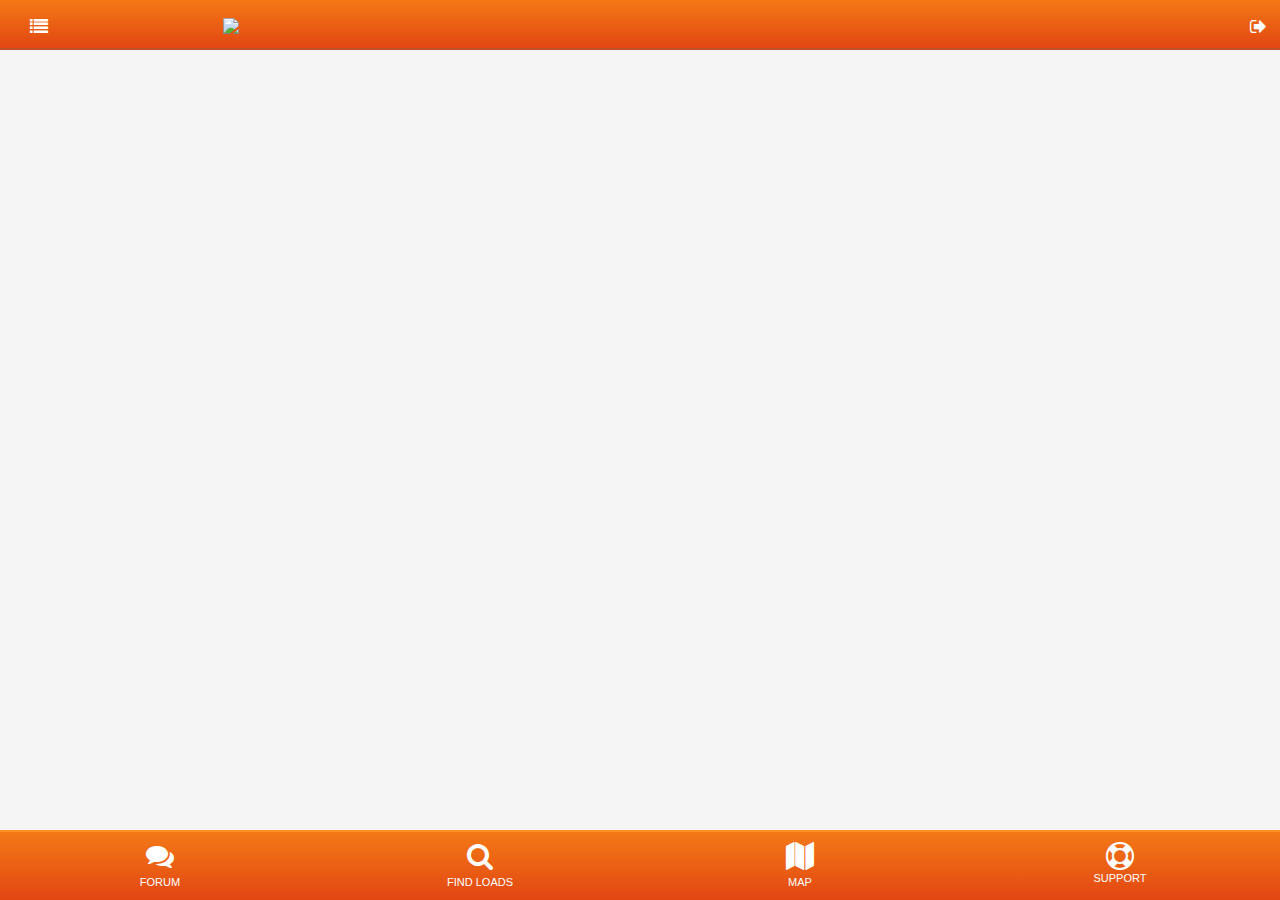
==== index.html @ 64995496 "alert" ====
<!DOCTYPE html>
<html>
<head>
    <title>STA mobile</title>
	
  <link rel="icon"  type="image/png"  href="https://stassociation.com/img/favicon.ico">
   <meta charset="utf-8">
  <meta name="viewport" content="width=device-width, initial-scale=1.0, maximum-scale=1.0, user-scalable=no">
  <link rel="stylesheet" type="text/css" href="css/bootstrap.min.css">
  <link rel="stylesheet" type="text/css" href="css/font-awesome.min.css">

  <script src="js/jquery.min.js"></script>
    <script src="js/jquery.hammer.js" ></script>
  <script src="js/bootstrap.min.js"></script>
    <link rel="stylesheet" type="text/css" href="css/main.css">
    <script type="text/javascript" charset="utf-8" src="cordova.js"></script>
    <script type="text/javascript">
       //app.initialize();
       map_markers =[];
    </script>
    <script async defer
            src="https://maps.googleapis.com/maps/api/js?v=3.33&use_slippy=true&libraries=places,geometry&amp;language=en&amp;key=AIzaSyBo0shO9NRXBhMBKt5VZorCjUSgIGh3joc&callback=initMap"
            async defer ></script>

    <script src="js/main.js"></script>
    <script src="js/sta.js"></script>



	</head>
	<body>
    <form></form>
  <div id="markers_script"></div>
  <div id="markers_dist_script"></div>

 <div class="left_menu col-md-4  col-sm-6 col-xs-12 pad0">
   <h1><i class="fa fa-list" aria-hidden="true"></i> Menu</h1>
   <div class="menu_overflow">

    <div data-id="login" class="col-md-12 menu-item"><i class="fa fa-check" aria-hidden="true"></i> Status</div>    

    <div  data-id="radio" class="col-md-12 menu-item"><i class="fa fa-music" aria-hidden="true"></i> Radio</div>
    
    <a target="_system" href="https://stassociation.com/user/"  class="col-md-12 menu-item">
      <i class="fa fa-external-link-square" aria-hidden="true"></i> My profile
    </a>
    <a target="_system" href="https://stassociation.com/st/about_us/"  class="col-md-12 menu-item">
      <i class="fa fa-external-link-square" aria-hidden="true"></i> About us
    </a>
 
    <a target="_system" href="https://stassociation.com/st/faq/"  class="col-md-12 menu-item">
      <i class="fa fa-external-link-square" aria-hidden="true"></i> FAQ
    </a>
 
    <a target="_system" href="https://stassociation.com/st/terms_of_use/"  class="col-md-12 menu-item">
      <i class="fa fa-external-link-square" aria-hidden="true"></i> Terms of use
    </a>
 
    <a target="_system" href="https://stassociation.com/st/consultation/"  class="col-md-12 menu-item">
      <i class="fa fa-external-link-square" aria-hidden="true"></i> Consultation
    </a>
 
    <a target="_system" href="https://stassociation.com/stanews/"  class="col-md-12 menu-item">
      <i class="fa fa-external-link-square" aria-hidden="true"></i> News
    </a>
 
    <a target="_system" href="https://stassociation.com/st/contacts/"  class="col-md-12 menu-item">
      <i class="fa fa-external-link-square" aria-hidden="true"></i> Contacts
    </a>

  </div>

    <div class="col-md-12  menu-item-close"><i class="fa fa-window-close" aria-hidden="true"></i> Close</div>
  </div>

<div class="head col-xs-12">
<div class="col-xs-2 open_menu"><i class="fa fa-list" aria-hidden="true"></i></div>
<img class="logo" src="http://sta.namgam.com/img/logo.svg">

<div class="col-xs-2 log_out pull-right"><i class="fa fa-sign-out" aria-hidden="true"></i></div>
</div>

 
   <div id="map" data-id="map" class="page"></div>
   <div class="map_menu set_markers"><i class="fa fa-map-marker" aria-hidden="true"></i></div>
   <div class="map_menu set_my_pos"><i class="fa fa-crosshairs" aria-hidden="true"></i></div>
   <div class="markers_menu">
     <div class="marker_list">

      <div data-id="1" data-name="bung" class="marker_icon"><img style="height: 80px"  src="http://sta.namgam.com/icon/bung.png"></div>
      <div data-id="2" data-name="traffic" class="marker_icon"><img style="height: 80px"  src="http://sta.namgam.com/icon/traffic.png"></div>
      <div data-id="3" data-name="accident" class="marker_icon"><img style="height: 80px"  src="http://sta.namgam.com/icon/accident.png"></div>
      <div data-id="4" data-name="police" class="marker_icon"><img style="height: 80px"  src="http://sta.namgam.com/icon/police.png"></div>
      <div data-id="5" data-name="rest" class="marker_icon"><img style="height: 80px"  src="http://sta.namgam.com/icon/rest.png"></div>
      <div data-id="6" data-name="weight" class="marker_icon"><img style="height: 80px"  src="http://sta.namgam.com/icon/weight.png"></div>
      <div data-id="7" data-name="close" class="marker_icon"><img style="height: 80px"  src="http://sta.namgam.com/icon/close.png"></div>
      <div data-id="8" data-name="rest_c" class="marker_icon"><img style="height: 80px"  src="http://sta.namgam.com/icon/rest_c.png"></div>
      <div data-id="9" data-name="weight_c" class="marker_icon"><img style="height: 80px"  src="http://sta.namgam.com/icon/weight_c.png"></div>

     </div>
   </div>

   <div data-id='menu1' class="page"></div>
   <div data-id='forum' class="page"></div>
   <div data-id='disp'  class="page"></div>
   <div data-id='radio' class="page"></div>
   <div data-id='add_thread' class="page"></div>
   <div data-id='support' class="page">
      <div class="col-md-12">
          <div class="col-md-12">
              <p class="mgt20">
              <b>Having problems?</b><br>
              let us know about them below and our support team will contact you and help resolve them as soon possible.
              </p>
              <div class="col-md-12 pad10">
                <div class="form-group">
                  <label>Whats on your mind?</label>
                  <textarea style="height:80px" id="woni" class="form-control"></textarea>
                </div>
                <div class="form-group">
                  <label>E-mail</label>
                  <input type="email" id="woni_id" class="form-control">
                </div>
                <div class="form-group">
                 <button id="woni_submit" class="btn btn-primary btn-block">Send</button>
                </div>
              </div>
          </div>

      </div>
   </div>
   <div data-id='login' class="page">
      <div class="col-xs-12 pad0">
            <div class=" col-xs-12 login_block">
             <h1>Login <span class="prem_key"></span></h1>
              <div class="col-xs-12 brd-t">
              <div class="form_error col-xs-12"></div>
                <div class=" form-group"> 
             <div class="input-group ">
             
               <input class="form-control auth_login" type="email" placeholder="Email address">
               <span class="input-group-addon"><i class="fa fa-envelope-o fa-fw"></i></span>
            </div>
            <br>
            <div class="input-group">              
              <input class="form-control auth_pass" type="password" placeholder="Password">
              <span class="input-group-addon"><i class="fa fa-key fa-fw"></i></span>
            </div>
            </div>
              <div class="form-group">              
                <button class="btn btn-primary btn-block send_auth">Login</button>
              </div>
            
            </div>
            </div>

            <div class="col-xs-12 user_data">
            <table class="table table-striped w100">
              <tr>
                <td><b><i>Welcome user:</i></b></td>
                <td class="user_name"></td>
              </tr>
              <tr>
                <td><b><i>Change status:</i></b></td>
                <td class="user_status">
                  <select  class="form-control change_status">
                    <option value="1">Driving</option>
                    <option value="2">Sleeping</option>
                    <option value="3">On duty</option>
                    <option value="5">Off duty</option>
                  </select>
                </td>
              </tr>
            </table>

            </div>
      </div>
   </div>


   <div class="bottom_menu">
     <div class="col-xs-12 pad0">
        <div data-id='forum' class="bottom_menu_item col-xs-3 pad0">
          <i class="fa fa-comments" aria-hidden="true"></i><span> Forum</span>
        </div>
        <div data-id='menu1' class="bottom_menu_item col-xs-3  pad0  filter_log">
            <i class="fa fa-search" aria-hidden="true"></i><span>Find loads</span>
        </div>

     

        <div data-id='map' class="bottom_menu_item col-xs-3 pad0 ">
          <i class="fa fa-map" aria-hidden="true"></i><span>Map</span>
        </div>

        <div data-id='support' class="col-xs-3 pad0 bottom_menu_item"><i class="fa pad0 fa-support" aria-hidden="true"></i><span>support</span></div>
        
     </div>
   </div>

<div id="getorderModal" class="modal  fade " role="dialog">
        <div class="modal-dialog  modal-lg">

            <!-- Modal content-->
            <div class="modal-content">
                <div class="modal-header mgb10">
                    <button type="button" class="close" data-dismiss="modal">&times;</button>
                    <h4 class="modal-title">Added load</h4>
                </div>
                <div class="container-fluid">
                   
                    <div class="col-md-12 form-group hidden">
                       Вы хотите взять заказ №: <span class="orderName"></span>
                    </div>
                     <div class="col-md-6 form-group">
                        <ul class="list-group">
                            <li class="list-group-item get_name"><b><i class="fa fa-user-circle-o" aria-hidden="true"></i> Name</b>: <span></span></li>
                            <li class="list-group-item get_phone"><b><i class="fa fa-phone-square" aria-hidden="true"></i> Phone</b>: <span></span></li>
                            <li class="list-group-item get_email"><b><i class="fa fa-envelope" aria-hidden="true"></i> Email</b>: <span></span></li>
                        </ul>
                    </div>
                    <div class="col-md-6 form-group">
                        <label>Leave comment for this company:</label>
                        <textarea class="form-control" name="commentOrder"></textarea>
                        <div class="col-md-12 form-group pad0 mgt10">


                            <button type="button" id="sendOrder" rel="" class="btn btn-info btn-block" >Send message</button>
                        </div>

                    </div>
                   

                  
                </div>
                <div class="modal-footer">
                    <button type="button" class="btn btn-default" data-dismiss="modal">Close</button>
                </div>
            </div>

        </div>
    </div>

      <div class="radio_player">
      <div class="col-xs-2 radio_play_btn"><i class="fa fa-pause" aria-hidden="true"></i></div>
      <div class="col-xs-6 radio_name">RADIO DALNOBOISHIKOV</div>
       <div class="col-xs-2 radio_hide_btn"><i class="fa fa-times-circle" aria-hidden="true"></i></div>
       <div class="col-xs-2 radio_tray_btn"><i class="fa fa-minus-circle" aria-hidden="true"></i></div>
      <audio id="radio_player"   controls preload><source src="" type="audio/mpeg" /></audio>
      </div>
    <div class="loading">
        <div class="col-md-12">Loading...</div>
        <div class="col-md-12"><svg class="lds-blocks" width="100%" height="100%" xmlns="http://www.w3.org/2000/svg" xmlns:xlink="http://www.w3.org/1999/xlink" viewBox="0 0 100 100" preserveAspectRatio="xMidYMid"><rect x="19" y="19" width="20" height="20" fill="#df6018">
                    <animate attributeName="fill" values="#d64612;#df6018;#df6018" keyTimes="0;0.125;1" dur="1s" repeatCount="indefinite" begin="0s" calcMode="discrete"></animate>
                </rect><rect x="40" y="19" width="20" height="20" fill="#df6018">
                    <animate attributeName="fill" values="#d64612;#df6018;#df6018" keyTimes="0;0.125;1" dur="1s" repeatCount="indefinite" begin="0.125s" calcMode="discrete"></animate>
                </rect><rect x="61" y="19" width="20" height="20" fill="#df6018">
                    <animate attributeName="fill" values="#d64612;#df6018;#df6018" keyTimes="0;0.125;1" dur="1s" repeatCount="indefinite" begin="0.25s" calcMode="discrete"></animate>
                </rect><rect x="19" y="40" width="20" height="20" fill="#df6018">
                    <animate attributeName="fill" values="#d64612;#df6018;#df6018" keyTimes="0;0.125;1" dur="1s" repeatCount="indefinite" begin="0.875s" calcMode="discrete"></animate>
                </rect><rect x="61" y="40" width="20" height="20" fill="#df6018">
                    <animate attributeName="fill" values="#d64612;#df6018;#df6018" keyTimes="0;0.125;1" dur="1s" repeatCount="indefinite" begin="0.375s" calcMode="discrete"></animate>
                </rect><rect x="19" y="61" width="20" height="20" fill="#df6018">
                    <animate attributeName="fill" values="#d64612;#df6018;#df6018" keyTimes="0;0.125;1" dur="1s" repeatCount="indefinite" begin="0.75s" calcMode="discrete"></animate>
                </rect><rect x="40" y="61" width="20" height="20" fill="#df6018">
                    <animate attributeName="fill" values="#d64612;#df6018;#df6018" keyTimes="0;0.125;1" dur="1s" repeatCount="indefinite" begin="0.625s" calcMode="discrete"></animate>
                </rect><rect x="61" y="61" width="20" height="20" fill="#df6018">
                    <animate attributeName="fill" values="#d64612;#df6018;#df6018" keyTimes="0;0.125;1" dur="1s" repeatCount="indefinite" begin="0.5s" calcMode="discrete"></animate>
                </rect></svg></div>
    </div>

    </body>

</html>
---- css/main.css ----
* {
    user-select: none;
    -moz-user-select: -moz-none;
    -khtml-user-select: none;
    -webkit-user-select: none;
}
input,textarea {
    user-select: auto;
    -moz-user-select: -moz-auto;
    -khtml-user-select: auto;
    -webkit-user-select: auto;
}
html { height: 100%; -webkit-user-select: none; }
body { height: 100%; margin: 0; padding: 0; color: #fff;  }
*, body {
    -webkit-tap-highlight-color: rgba(0,0,0,0);
    -webkit-focus-ring-color: rgba(0,0,0,0);
    outline: none;
}
.mobile_del_com{display: inline-block;
visibility: hidden;
}
.head{
	background-color: #df6018;
	padding:15px 15px;
	width: 100%;
	z-index: 999;
	position: fixed;
	height: 50px;
    background: #f47916; /* Old browsers */
    background: -moz-linear-gradient(top,  #f47916 0%, #e24612 100%); /* FF3.6-15 */
    background: -webkit-linear-gradient(top,  #f47916 0%,#e24612 100%); /* Chrome10-25,Safari5.1-6 */
    background: linear-gradient(to bottom,  #f47916 0%, #e24612 100%); /* W3C, IE10+, FF16+, Chrome26+, Opera12+, Safari7+ */
    filter: progid:DXImageTransform.Microsoft.gradient( startColorstr='#f47916', endColorstr='#e24612',GradientType=0 ); /* IE6-9 */
    border-bottom: 2px solid #c25026;
    font-size: 18px;
}
.app_display{
    display: block !important;
    width: 100%;
    padding: 0px;
    }
.filter{
    background-color: #fff;
    text-align: left;
    border-radius: 3px;
    padding: 15px 0px;
    font-size: 13px;
    z-index: 10;
    border-right: 1px solid #ddd;
    border-left: 1px solid #ddd;
    border-bottom: 1px solid #ddd;
}
#map{display: none}
a{color: #df6018;}
.col-xs-10{z-index:150}
.dp_none_app{display: none !important;}
img{max-width: 100%}
.text-right{display: none}
.app_list_thead{padding: 0px}
.p100 {width: 100%}
h1 {font-size: 18px}
.pad0{padding: 0px !important; }
.pad5 {padding-top: 5px;padding-bottom: 5px}
.pad3 {padding-top: 3px;padding-bottom: 3px}
.padb5 {padding-bottom: 5px}
.padb0 {padding-bottom:0px}
.padlr {padding-left:0px; padding-right: 0px}
.mg0{margin: 0px !important;}
.mgt5{margin-top: 5px}
.mgt-5{margin-top: -5px}
.mgt10{margin-top: 10px}
.mgt20{margin-top: 20px}
.mgb10{margin-bottom: 10px}
.mgb20{margin-bottom: 20px; padding: 0px}
.mgb5{margin-bottom: 5px}
.mgt0{margin-top: 0px}
.w100{width: 100%;}

blockquote {
    padding: 10px 12px;
    margin: 0 0 12px;
    font-size: 12px;
    border-left: 2px solid #eee;
}
.menu_overflow{
	max-height:70%;
	overflow-y: auto;
}

td{
padding: 20px 10px !important;
vertical-align: middle !important;
font-size: 13px !important;
}
.small_table td{padding: 5px !important;}
.panel-heading{display: none}
#map { height: calc(100% - 50px); width: 100% }
.left_menu{
	position: fixed;
	background-color: #2e2e32;
	z-index: 999;
	height: 100%;
	text-transform: uppercase;
    left:-33.333333%;
    display: none;
}
.pad0{	padding: 0px;}

.left_menu .menu-item{
	padding:5% 0% 5% 30px;
	font-size: 15px;	
	text-transform: capitalize;
	background-color: #4a4a51;
}
a.menu-item{color: #fff; display: block;}
.left_menu .menu-item i{
	margin-right: 25px;
}

.menu-item{
border-top: 1px solid #797979;
border-bottom: 1px solid #2e2e2e;
cursor: pointer;
}
.menu-item-close{
	margin-top:30px;
	text-align: center;
	padding: 5% !important;
	padding-left: 0 !important;
	color: #f26565;
	font-size: 18px!important;
	cursor: pointer;
}
.left_menu h1{text-align: center; font-size: 16px; height:50px; margin: 0px;padding: 15px}

.page{
	color: #000;
	display: none;
	position: absolute;
	margin-top: 50px;
	width: 100%;
	min-height: calc(100% - 50px);
	background-color: #f5f5f5;
	padding-bottom: 70px;

}

/*LIST LOADS*/
.item_order_info{
    background-color: #efefef;
    margin-top: -3px;
   	border: 1px solid #cfcfcf;
    padding:10px 0px;
    font-size: 13px;
    display: none;

}
.item_order{
padding: 3px;
padding-top: 10px;
font-size: 13px;
background-color: #fff;
text-align: center;
color: #000;
margin: 3px 0px;
cursor: pointer;
border: 1px solid #bfbfbf;
border-bottom-width: 2px;
}
img.logo{
height: 32px;
margin-top: -4px;
}

.log_out{width: 15px;}
.app_list_price{
	font-size: 13px;
	padding: 15px 0px;
	width: 24.333%;
}
.btn-danger {
    background-color: #fff;
    border-radius: 0px;
    color: #d9534f;
    border-color: #d43f3a;
    font-size: 12px;
    padding: 9px 0px;
    margin-top: -2px !important;
}
.app_info_filter{
color: #c0c0c0;
padding: 0px;
font-size: 10px;
text-transform: uppercase;

}

.app_list_date{
font-size: 13px;
padding: 13px 5px !important;
min-height: 50px;
padding-top: 15px !important;

}

.info_middle{
    border-right: 1px solid #d0d0d0;
    border-left: 1px solid #d0d0d0;
    line-height: 23px;
    padding-top: 15px;
    padding-bottom: 20px;
    font-size: 12px;
}
.info_middle div{
	padding: 7px 20px;
	border-bottom: 1px solid #e3e3e3;
	font-size: 12px;
	width: 50% !important;
	float: left;
	
}
.app_br_l{	border-left: 1px solid #ddd;}
.app_br_b{	border-bottom: 1px solid #ddd;margin-bottom: 5px;}
.app_br_r{	border-right: 1px solid #ddd;}
.showmap{display: none}
.item_order_info .orderlistplace{display: none}
.orderlistmap{padding: 0px}
.order_list_time ,.order_list_price{
padding: 15px 0px;
display: inline-block;
float: left;
font-size: 13px;
color: #000;

}
.dest_header{
    text-align: left;
    font-size: 14px;
	font-weight: 600;
	padding: 5px 0px;
	color: #8a8a8a;
    text-transform: uppercase;
}


.list_head{
    padding-top:15px;
    color: #868686;


}


.list_order_content{
 background-color: #e2e2e2;
 padding: 3px 5px 20px 5px;
 margin-bottom: 50px;
 display: table;

}

/*FORUM*/
audio {
    max-width: 185px;

}
.app_control{
    padding: 5px 12px;
}
.forumblock{
    border-radius: 5px;
    background-color: #fcfcfc;
    margin-top: 10px;
    border-bottom: 2px solid #d6d6d6; !important;
    padding-right: 0px !important;
    padding-left: 0px !important;

}
.forum_href{
    color: #525252;
}
.forum_header{
    font-size: 17px;
    padding: 5px 15px;
    margin: 0px;

   border:none !important;
    background-color: #f5f5f5;
}

.forum_info_sm{

    padding: 10px 0px;
    font-size: 12px;
    text-align: center;
    background: -moz-linear-gradient(top,  rgba(196,196,196,0.1) 0%, rgba(196,196,196,0.1) 1%, rgba(204,204,204,0.4) 100%); /* FF3.6-15 */
    background: -webkit-linear-gradient(top,  rgba(196,196,196,0.1) 0%,rgba(196,196,196,0.1) 1%,rgba(204,204,204,0.4) 100%); /* Chrome10-25,Safari5.1-6 */
    background: linear-gradient(to bottom,  rgba(196,196,196,0.1) 0%,rgba(196,196,196,0.1) 1%,rgba(204,204,204,0.4) 100%); /* W3C, IE10+, FF16+, Chrome26+, Opera12+, Safari7+ */
    filter: progid:DXImageTransform.Microsoft.gradient( startColorstr='#1ac4c4c4', endColorstr='#66cccccc',GradientType=0 ); /* IE6-9 */
    margin-bottom: -1px;

}
.forumborder{
    border-bottom: 1px solid #e8e8e8;
    border-top: 1px solid #fff;
    background-color: #ffffff;
    display: table;
    width: 100%;
    padding: 0px;
    background: -moz-linear-gradient(top,  rgba(30,87,153,0) 1%, rgba(151,169,189,0) 70%, rgba(204,204,204,0.3) 100%); /* FF3.6-15 */
    background: -webkit-linear-gradient(top,  rgba(30,87,153,0) 1%,rgba(151,169,189,0) 70%,rgba(204,204,204,0.3) 100%); /* Chrome10-25,Safari5.1-6 */
    background: linear-gradient(to bottom,  rgba(30,87,153,0) 1%,rgba(151,169,189,0) 70%,rgba(204,204,204,0.3) 100%); /* W3C, IE10+, FF16+, Chrome26+, Opera12+, Safari7+ */
    filter: progid:DXImageTransform.Microsoft.gradient( startColorstr='#001e5799', endColorstr='#4dcccccc',GradientType=0 ); /* IE6-9 */

}
.forum_info_sm .col-md-12{
    display: flow-root;
    color: #6e6e6e;
    font-size: 12px;
    margin-bottom: 10px;
}
.comment_block{
    background-color: #fff;
}
.forum_info_sm .col-md-12:first-child{
    background-color: #ddd;
    border-radius: 5px;
    padding: 3px;
    margin: 13px 16px 2px 16px;
    color: #fff;
    font-size: 14px;
}
.forum_title{
    padding-right: 0px;
    padding-left: 0px;
}
.bottbrdr{
    border-bottom: 1px solid #dddddd;
}
.forumdesc{
    font-size: 12px;
    padding: 5px 15px;
}
.forumblock a{
	font-size: 17px;
	padding: 15px 0 0 0;
	display: block;
}


.forum_thread{
    background-color: #dedede;
   
    padding: 5px 2px;
    border: 1px solid #f3f3f3;


}
.forum_row{
    background-color: #ffffff;
    width: 100%;
    margin: 5px 0px;
  
    border: 1px solid #eee;
  
    padding: 10px 0px 15px 0px  !important;

}
.forum_avatar{
	color: #999;
	border-bottom: 1px solid #eee;
    text-align: center;
    background-color: #f3f3f3;
    padding: 5px;
    padding: 0px 0px 0px 10px;
    max-width: 350px;

}
.f_a_m{
    display: none;
}
.forum_images{
    width: 40%;
}
.forum_text{
	font-size: 12px;
	margin-top: 15px;
}
.forum_text audio{
	width: 100%;
}
.img-thumbnail {
    padding: 2px;
}
.current_comment{
    padding: 20px 10px;
    margin-top: 55px;
    font-size: 15px;
}
.comment_autor{
    margin-top: 17px;
    font-size: 13px;
    text-align: left;
    padding: 0px;
    font-style: italic;
}
a.forum_page , .forum_current_page{
    display: inline-block;
    background-color: #c5cbcd;
    color: #fff;
    padding: 3px 10px;
    margin: 25px 5px 15px 5px;
    border-radius: 3px;
    font-size: 13px;
    border-bottom: 2px solid #b2b2b2;
}

.thumb_up, .thumb_down{
    padding: 0px;
    color: #b3b3b3;
    font-size: 18px !important;
    margin-bottom: 10px;
}
.thumb_down{
    margin-right: 7px;
}
.forum_h1{padding: 0px 10px}
.forum_current_page{
    background-color: #ffffff;
    color: #a7adaf;
}
/*RADIO*/
 .radio-block{
 	background-color: #fff;
 	padding: 10px 0px;
 	margin: 5px 0px;
 	font-size: 12px;
 	max-height: 95px;
 	
 }
 .radio-block div{
 	float: left;
 }
.radio-head{
font-size: 10px;
text-align: left;
margin-top: 30px;
}
.radio-img img{
max-height: 70px;
width: 90px;
padding: 0px;
margin-top: 23px;
}
.radio_player{
	width: 100%;
	position: fixed;
	padding: 10px;
	bottom: 70px;
	z-index: 9999999;
	background-color: #151515;
	display: none;
	
	color: #fff;
	font-size: 18px;

}

.radio_name{font-size: 14px}
#radio_player{display: none;}



.login_block{
	background-color: #dedede;
	border-top: 1px solid #fff;
	border-bottom: 2px solid #c8c8c8;
	color: #fff;
	padding: 10px 0px;
	margin-top: 15px;
	border-radius: 5px;
}
.form_error{
color: #d00000;
font-size: 15px;
padding: 0px 30px 13px 25px;
	display: none;

}
.login_block h1{ padding: 15px 25px; margin: 0px; border-bottom: 1px solid #d4d4d4;color: #8e8e8e;}
.brd-t{border-top: 1px solid #e9e9e9; padding-top: 20px}

.user_data{
	padding: 0px;
	display: none;
}
#getorderModal{color: #000;font-size: 13px}
.app_info{display: none;}
.table-hover tr{background-color: #fff;}
.app_hide{display: none}
.bottom_menu_item{cursor: pointer;}
.bottom_menu{
	height: 70px;
	bottom: 0px;
	width: 100%;
	position: fixed;
	border-top: 1px solid #ccc;
	padding: 5px 0px;
    border-top: 2px solid #fe902a;
    background: #f47916; /* Old browsers */
    background: -moz-linear-gradient(top,  #f47916 0%, #e24612 100%); /* FF3.6-15 */
    background: -webkit-linear-gradient(top,  #f47916 0%,#e24612 100%); /* Chrome10-25,Safari5.1-6 */
    background: linear-gradient(to bottom,  #f47916 0%,#e24612 100%); /* W3C, IE10+, FF16+, Chrome26+, Opera12+, Safari7+ */
    filter: progid:DXImageTransform.Microsoft.gradient( startColorstr='#f47916', endColorstr='#e24612',GradientType=0 ); /* IE6-9 */
    padding-top: 10px;
	z-index: 500;
}
.bottom_menu div {text-align: center;}
.bottom_menu i{font-size: 28px;padding-bottom: 5px;}
.bottom_menu span{
font-size: 11px;
display: block;
color: #fff;
text-transform: uppercase;}


.map_menu {
    border-radius: 49px;
    padding: 0px 0px;
    position: fixed;
    left: 10px;
    font-size: 24px;

    width: 47px;
    text-align: center;
    color: #555;
    height: 47px;
    line-height: 49px;
    background-color: rgb(255, 255, 255);
    -webkit-box-shadow: 0px 0px 5px 0px rgba(0,0,0,0.5);
    -moz-box-shadow: 0px 0px 5px 0px rgba(0,0,0,0.5);
    box-shadow: 0px 0px 5px 0px rgba(0,0,0,0.5);
}

.set_markers{bottom: 155px;
    left: 85%;}
.set_my_pos{bottom: 85px; left:85%}
.marker_list div{
display: block;
padding: 16px;
z-index: 9999999999;
float: left;
border: 3px solid #fff;
margin: 0px 3px;
background-color: rgba(0, 0, 0, 0.3);
border-radius: 10px;
}

.markers_menu{
bottom: 55px;
display: none;
width: 100%;
position: absolute;
z-index: 100;
overflow-x: scroll;
padding: 20px 0px;
    }
.marker_list{width: 850px}

.smiles_table{display: none}

.loading{
    display: none;
    position: fixed;
    width: 200px;
    background-color: rgba(0, 0, 0, 0.2);
    z-index: 9999999;
    margin: auto;
    top: 17%;
    left:calc(50% - 100px);
    border: 2px solid #e24812;
    border-radius: 5px;
    padding: 5px 0px;
    text-align: center;
    color: #f5f5f5;
    font-size: 20px;
}
#markers_script{
    display: none;
}

#markers_dist_script{
    display: none;
}
.no_loads{
    display: block !important;
    text-align: center;
    font-size: 16px;
}
.forum_del_com{display: none}
.delete_thread {display: none}
.forum_share {display: none}
.no_app{display: none}
[data-target="#reportModal"]{
    display: none;
}
.forum_msg_footer div{
    font-size: 13px;
    padding: 1px 1px;
    color: #626262;
}
.app-clock {
    margin: -2px 5px 0px 10px;
    /*width: 110px;*/
}
.forum_quote {
    font-size: 12px !important;
    margin-left: 20px;
    margin-top: -4px;
}
.app-left{
    float: left !important;
}

.watchme{
    color: #f17015;
    box-shadow: 0px 0px 5px #f17015;
}
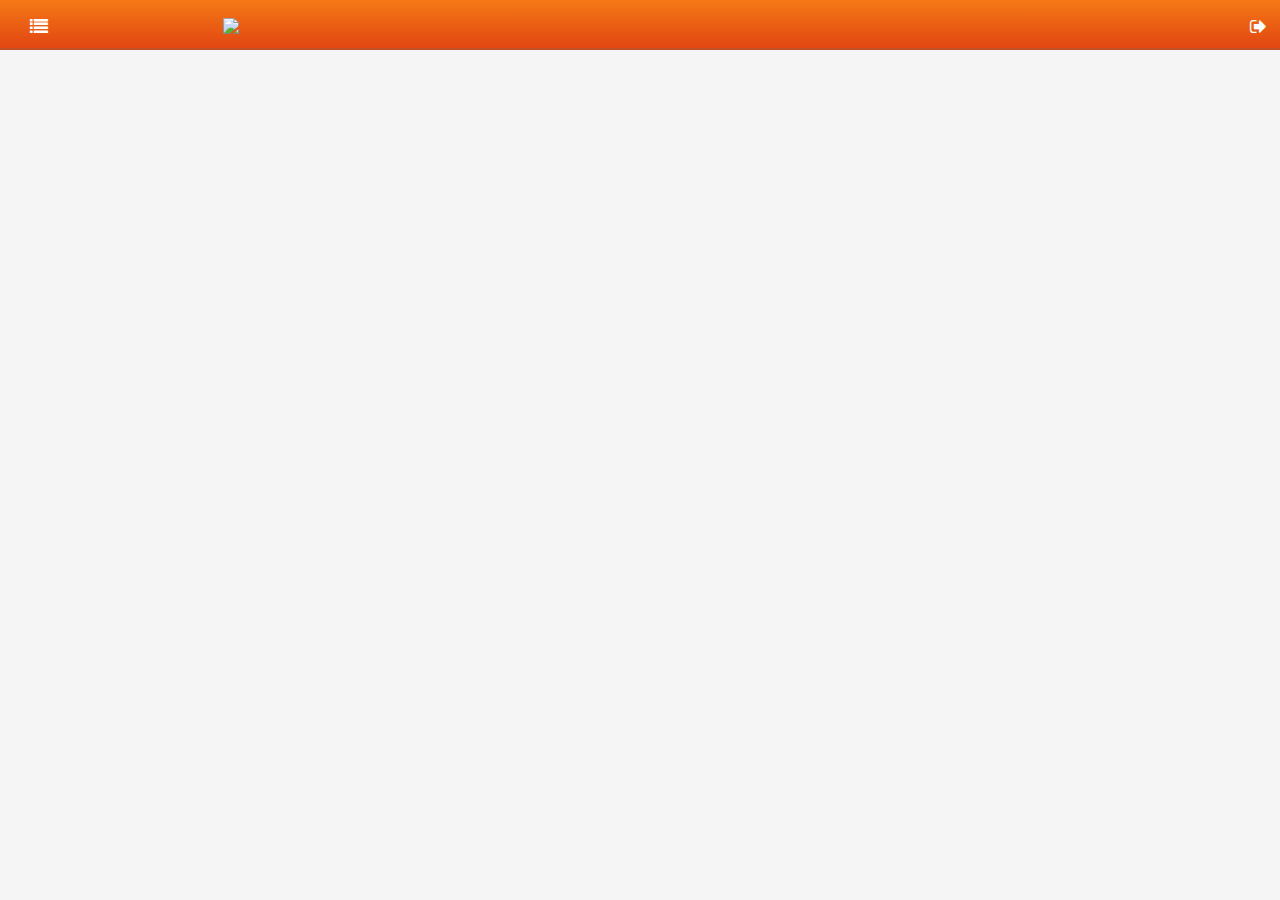
==== commit 5ab1e4cc: "alert" ====
--- a/index.html
+++ b/index.html
@@ -81,7 +81,7 @@
 </div>
 
  
-   <div id="map" data-id="map" class="page"></div>
+   <div id="map" data-id="map" class="page" style="overflow: hidden;display: block;z-index: 9999;"></div>
    <div class="map_menu set_markers"><i class="fa fa-map-marker" aria-hidden="true"></i></div>
    <div class="map_menu set_my_pos"><i class="fa fa-crosshairs" aria-hidden="true"></i></div>
    <div class="markers_menu">
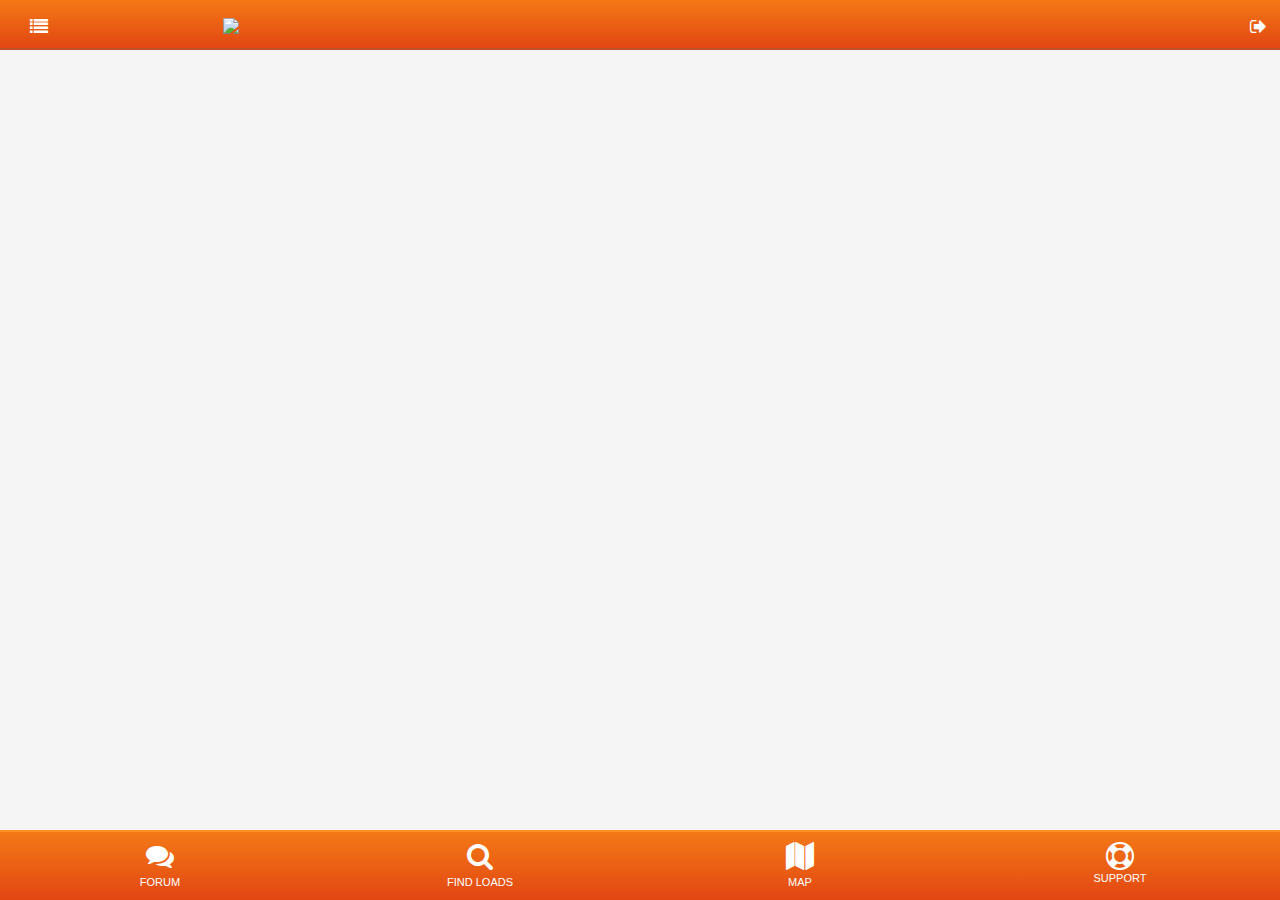
==== commit 37798bd3: "alert" ====
--- a/index.html
+++ b/index.html
@@ -81,7 +81,7 @@
 </div>
 
  
-   <div id="map" data-id="map" class="page" style="overflow: hidden;display: block;z-index: 9999;"></div>
+   <div id="map" data-id="map" class="page" style="display: block;"></div>
    <div class="map_menu set_markers"><i class="fa fa-map-marker" aria-hidden="true"></i></div>
    <div class="map_menu set_my_pos"><i class="fa fa-crosshairs" aria-hidden="true"></i></div>
    <div class="markers_menu">
